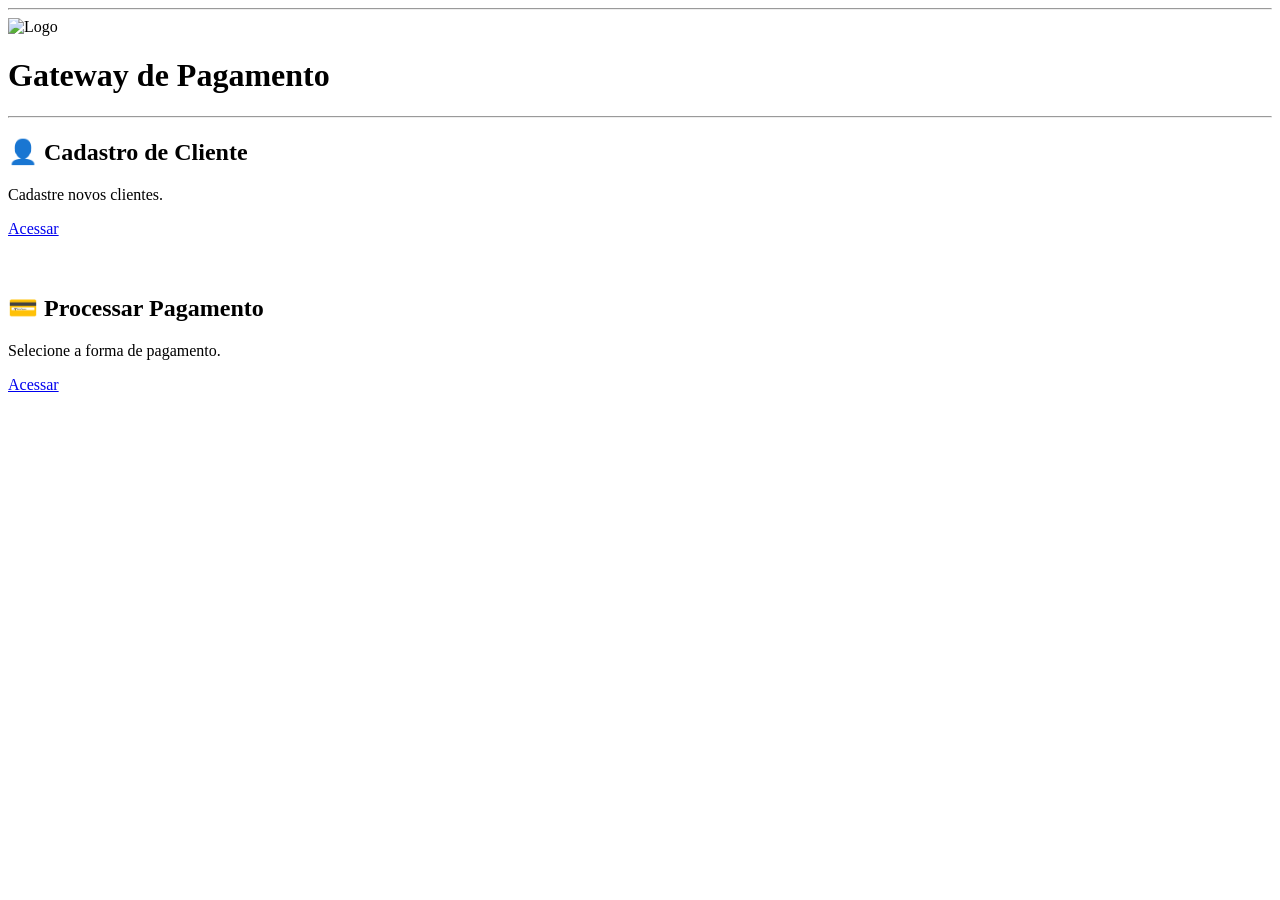
==== frontend/index.html @ 545845f8 "frontend - index + img (striker)" ====
<!DOCTYPE html>
<html lang="en">
<head>
    <meta charset="UTF-8">
    <meta name="viewport" content="width=device-width, initial-scale=1.0">
    <title>Striker.com</title>
    <link rel="stylesheet" href="/gateway/frontend/css/style.css">

</head>
<body>
     <hr>
    <header>
        <img src="/gateway/frontend/img-front/striker.png" alt="Logo" width="300px" height="90px">
        <h1> Gateway de Pagamento </h1>

    </header>
    <hr>

    <div>
        <h2> 👤 Cadastro de Cliente</h2>

        <p>Cadastre novos clientes.</p>

        <a class="botao1" href="/gateway/frontend/customer.html"> Acessar</a>  

    </div> 

    <br><br> 
    
    <div>
        <h2> 💳 Processar Pagamento </h2>

        <p>Selecione a forma de pagamento.</p>

        <a class="botao1" href="/gateway/frontend/payment.html"> Acessar </a>  

    </div> 

</body>
</html>
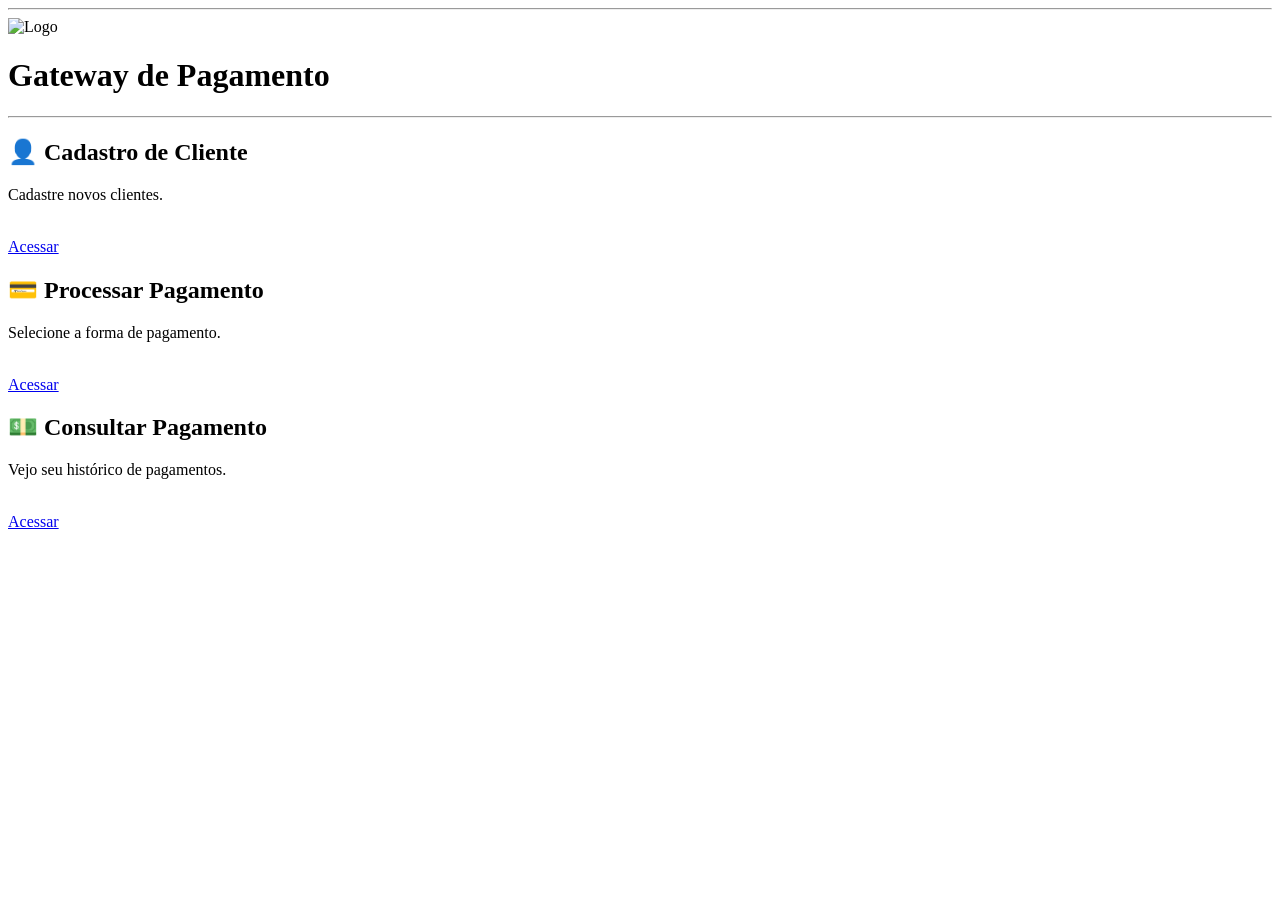
==== commit b598dd03: "frontend - index + style(CSS)" ====
--- a/frontend/index.html
+++ b/frontend/index.html
@@ -7,7 +7,7 @@
     <link rel="stylesheet" href="/gateway/frontend/css/style.css">
 
 </head>
-<body>
+<body class="body">
      <hr>
     <header>
         <img src="/gateway/frontend/img-front/striker.png" alt="Logo" width="300px" height="90px">
@@ -16,25 +16,40 @@
     </header>
     <hr>
 
-    <div>
+    <div class="card">
         <h2> 👤 Cadastro de Cliente</h2>
 
         <p>Cadastre novos clientes.</p>
 
+        <br>
+
         <a class="botao1" href="/gateway/frontend/customer.html"> Acessar</a>  
 
     </div> 
-
-    <br><br> 
     
-    <div>
+    <div class="card">
         <h2> 💳 Processar Pagamento </h2>
 
         <p>Selecione a forma de pagamento.</p>
+        
+        <br>
 
         <a class="botao1" href="/gateway/frontend/payment.html"> Acessar </a>  
 
     </div> 
 
+      <div class="card">
+        <h2> 💵 Consultar Pagamento </h2>
+
+        <p>Vejo seu histórico de pagamentos.</p>
+        
+        <br>
+
+        <a class="botao1" href="/gateway/frontend/consultar.html"> Acessar </a>  
+
+    </div> 
+
+
+
 </body>
 </html>
